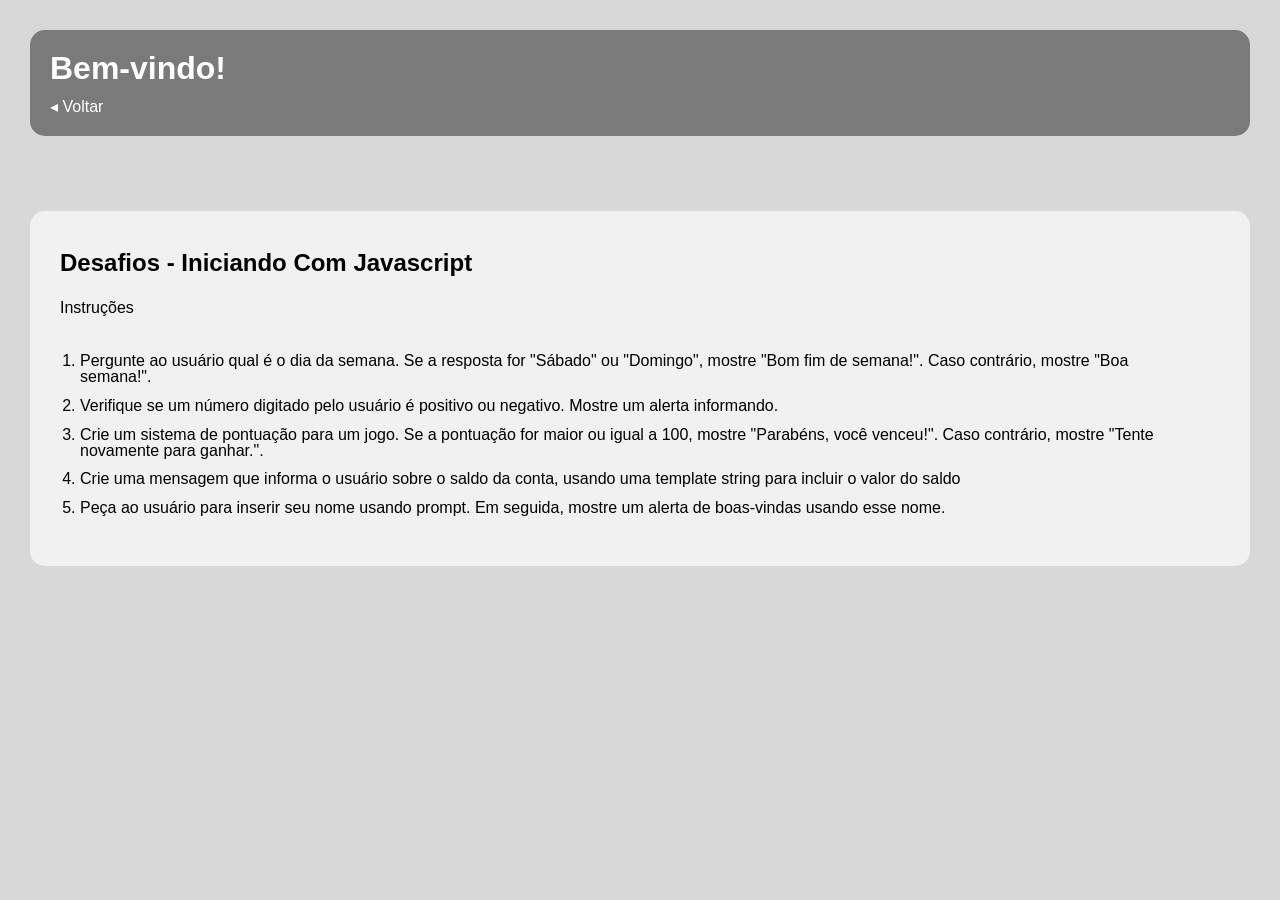
==== src/pages/d2.html @ 0043f18c "Correção de semântica. Adição de estilos e scripts." ====
<!DOCTYPE html>
<html lang="pt-br">
<head>
    <meta charset="UTF-8">
    <meta name="viewport" content="width=device-width, initial-scale=1.0">
    <link rel="stylesheet" href="/src/estilo/main.css">
    <title>Page Title</title>
</head>

<header>
        <h1>Bem-vindo!</h1>
        <nav>
            <a href="/index.html">&blacktriangleleft; Voltar</a>
        </nav>
</header>
<body>
    <main>
        <section>
             <h1>Desafios - Iniciando Com Javascript</h1>
            <p>Instruções</p>
            <ul class="desafios-listados">
                <li>Pergunte ao usuário qual é o dia da semana. Se a resposta for "Sábado" ou "Domingo", mostre "Bom fim de semana!". Caso contrário, mostre "Boa semana!".</li>
                <li>Verifique se um número digitado pelo usuário é positivo ou negativo. Mostre um alerta informando.</li>
                <li>Crie um sistema de pontuação para um jogo. Se a pontuação for maior ou igual a 100, mostre "Parabéns, você venceu!". Caso contrário, mostre "Tente novamente para ganhar.".</li>
                <li>Crie uma mensagem que informa o usuário sobre o saldo da conta, usando uma template string para incluir o valor do saldo</li>
                <li>Peça ao usuário para inserir seu nome usando prompt. Em seguida, mostre um alerta de boas-vindas usando esse nome.</li>
            </ul>
        </section>
    </main>
    <script src="/src/script/app.js"></script>
</body>
</html>
---- src/estilo/main.css ----
@import url(/src/estilo/home.css);


* {
  padding: 0;
  margin: 0;
}

body {
  background-color: rgb(216, 216, 216);
  font-family: sans-serif;
}

body > header {
  margin: 30px 30px 45px 30px;
  padding: 20px;
  border-radius: 15px;
  background-color: rgb(122, 122, 122);
  color: white;
  position: sticky;
}

  main{
    padding: 30px;
  }

nav {
  margin-top: 10px;
}

header nav a {
  margin-right: 10px;
  text-decoration: none;
  color: white;
}

nav a:hover {
  border-bottom: 1px solid white;
}

section {
  border-radius: 15px;
  padding: 30px;
  background-color: rgb(241, 241, 241);
  margin-bottom: 10px;
  line-height: 1.8;
}

section a{
  text-decoration: none;
}

section h1,
h2 {
  margin-bottom: 10px;
}

section p {
  margin-bottom: 10px;
}

ul {
  display: flex;
  gap: 30px;
  list-style: none;
}

ul a {
  font-size: 0.9em;
  text-decoration: none;
  color: black;
  transition: 0.2s ease-in;
}

ul a:hover {
  color: white;
  padding: 5px;
  border-radius: 7px;
  background-color: rgb(3, 0, 32);
}

footer{
  padding: 4px;
  background-color: rgb(10, 10, 10);
  color: white;
  text-align: center;
}

.btn-default {
  display: flex;
  align-self: center;
  margin: 20px auto;
  padding: 2px 20px;
  border-radius: 5px;
  border: none;
  font-size: 1em;
  background-color: rgb(251, 253, 188);
  cursor: pointer;
  transition: 0.2s ease;
}

.btn-default:hover{
  background-color: rgb(211, 194, 157);
}

.desafios-listados{
  padding: 20px;
  line-height: 1;
  gap: 0.8em;
  flex-direction: column;
  list-style: decimal;
}
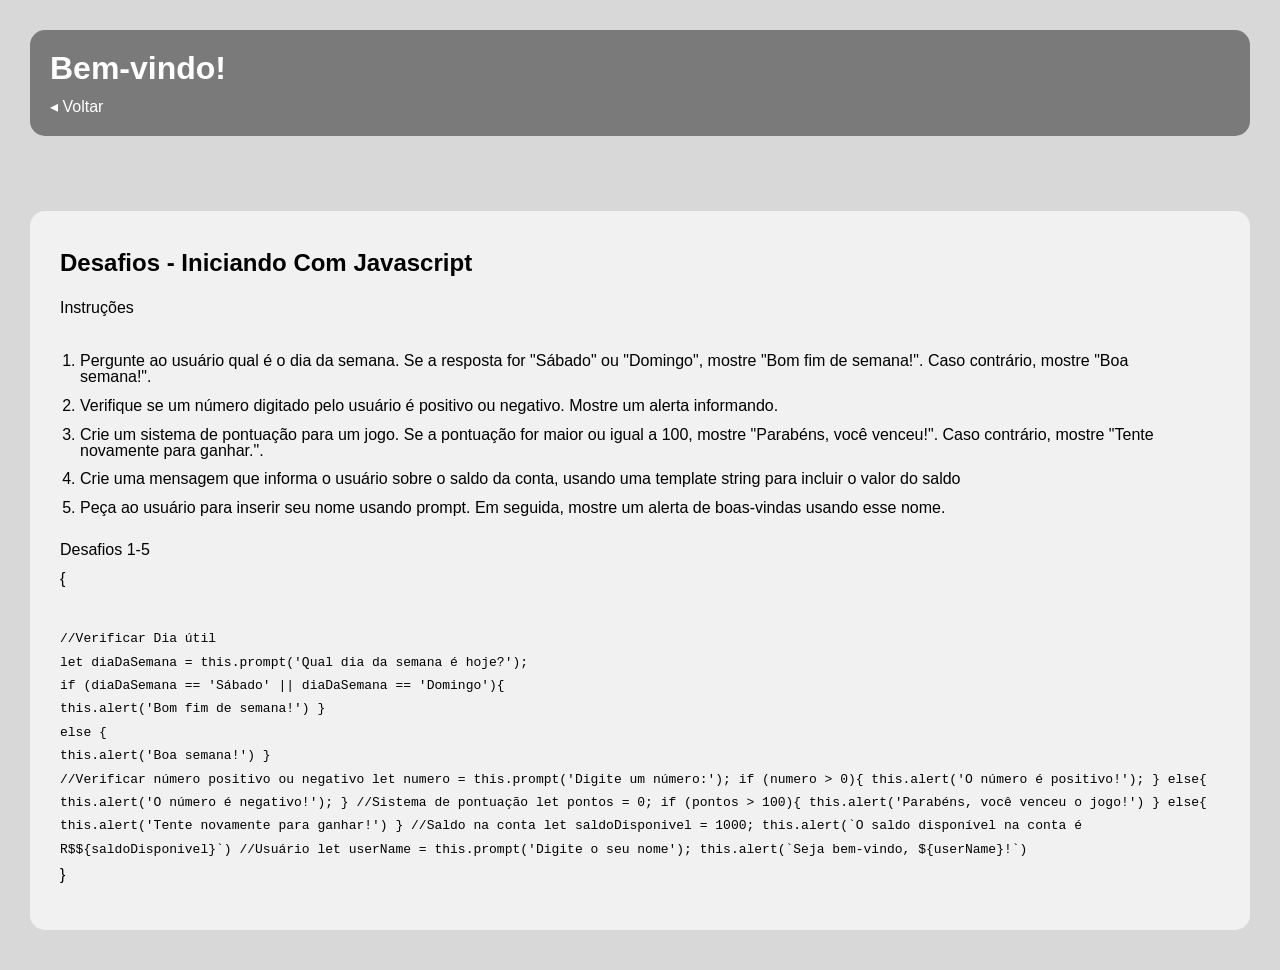
==== commit 90b682bd: "Adicionar códigos no app.js Daniel - Notebook dsacramentto@gmail.com" ====
--- a/src/pages/d2.html
+++ b/src/pages/d2.html
@@ -25,6 +25,46 @@
                 <li>Crie uma mensagem que informa o usuário sobre o saldo da conta, usando uma template string para incluir o valor do saldo</li>
                 <li>Peça ao usuário para inserir seu nome usando prompt. Em seguida, mostre um alerta de boas-vindas usando esse nome.</li>
             </ul>
+            <p>Desafios 1-5 <br>{
+                <code>
+                    <ul>
+                        <li class="big-code">
+                            <br>//Verificar Dia útil
+                            <br>let diaDaSemana = this.prompt('Qual dia da semana é hoje?');
+                            <br>if (diaDaSemana == 'Sábado' || diaDaSemana == 'Domingo'){
+                            <br>this.alert('Bom fim de semana!')
+                            }
+                            <br>else {
+                            <br>this.alert('Boa semana!')
+                            }
+                        </li>
+
+                        //Verificar número positivo ou negativo
+                        let numero = this.prompt('Digite um número:');
+                        if (numero > 0){
+                            this.alert('O número é positivo!');
+                        } else{
+                            this.alert('O número é negativo!');
+                        }
+
+                        //Sistema de pontuação
+                        let pontos = 0;
+                        if (pontos > 100){
+                            this.alert('Parabéns, você venceu o jogo!')
+                        } else{
+                            this.alert('Tente novamente para ganhar!')
+                        }
+
+                        //Saldo na conta
+                        let saldoDisponivel = 1000;
+                        this.alert(`O saldo disponível na conta é R$${saldoDisponivel}`)
+
+                        //Usuário
+                        let userName = this.prompt('Digite o seu nome');
+                        this.alert(`Seja bem-vindo, ${userName}!`)
+                    </ul>
+                </code>}
+            </p>
         </section>
     </main>
     <script src="/src/script/app.js"></script>
--- a/src/estilo/main.css
+++ b/src/estilo/main.css
@@ -110,3 +110,7 @@
   flex-direction: column;
   list-style: decimal;
 }
+
+.big-code{
+  text-wrap: wrap;
+}
